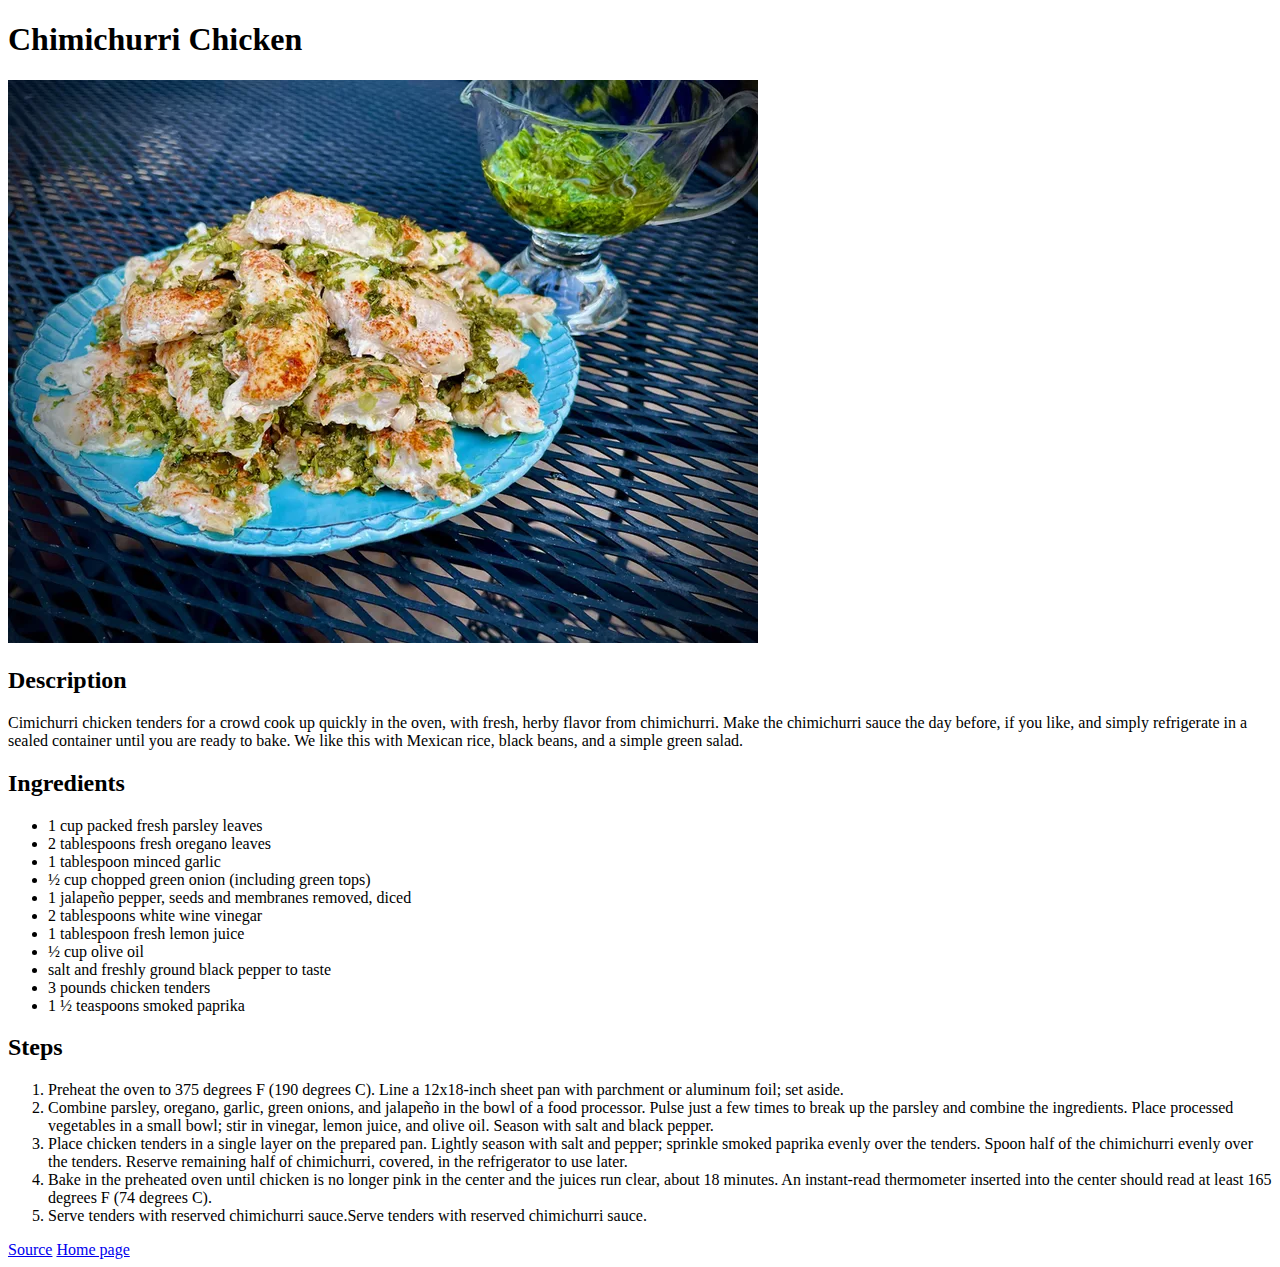
==== recipes/ChimichurriChicken.html @ 9f2a65b4 "Complete recipe project" ====
<!DOCTYPE html>
<html lang="en">
  <head>
    <meta charset="UTF-8" />
    <meta http-equiv="X-UA-Compatible" content="IE=edge" />
    <meta name="viewport" content="width=device-width, initial-scale=1.0" />
    <title>Chimichurri Chicken</title>
  </head>
  <body>
    <h1>Chimichurri Chicken</h1>
    <img src="../images/chimichurri.jpg" alt="" />
    <h2>Description</h2>
    <p>
      Cimichurri chicken tenders for a crowd cook up quickly in the oven, with
      fresh, herby flavor from chimichurri. Make the chimichurri sauce the day
      before, if you like, and simply refrigerate in a sealed container until
      you are ready to bake. We like this with Mexican rice, black beans, and a
      simple green salad.
    </p>

    <h2>Ingredients</h2>
    <ul>
      <li>1 cup packed fresh parsley leaves</li>
      <li>2 tablespoons fresh oregano leaves</li>
      <li>1 tablespoon minced garlic</li>
      <li>½ cup chopped green onion (including green tops)</li>
      <li>1 jalapeño pepper, seeds and membranes removed, diced</li>
      <li>2 tablespoons white wine vinegar</li>
      <li>1 tablespoon fresh lemon juice</li>
      <li>½ cup olive oil</li>
      <li>salt and freshly ground black pepper to taste</li>
      <li>3 pounds chicken tenders</li>
      <li>1 ½ teaspoons smoked paprika</li>
    </ul>

    <h2>Steps</h2>
    <ol>
      <li>
        Preheat the oven to 375 degrees F (190 degrees C). Line a 12x18-inch
        sheet pan with parchment or aluminum foil; set aside.
      </li>
      <li>
        Combine parsley, oregano, garlic, green onions, and jalapeño in the bowl
        of a food processor. Pulse just a few times to break up the parsley and
        combine the ingredients. Place processed vegetables in a small bowl;
        stir in vinegar, lemon juice, and olive oil. Season with salt and black
        pepper.
      </li>
      <li>
        Place chicken tenders in a single layer on the prepared pan. Lightly
        season with salt and pepper; sprinkle smoked paprika evenly over the
        tenders. Spoon half of the chimichurri evenly over the tenders. Reserve
        remaining half of chimichurri, covered, in the refrigerator to use
        later.
      </li>
      <li>
        Bake in the preheated oven until chicken is no longer pink in the center
        and the juices run clear, about 18 minutes. An instant-read thermometer
        inserted into the center should read at least 165 degrees F (74 degrees
        C).
      </li>
      <li>
        Serve tenders with reserved chimichurri sauce.Serve tenders with
        reserved chimichurri sauce.
      </li>
    </ol>

    <a href="https://www.allrecipes.com/recipe/8489220/chimichurri-chicken/"
      >Source</a
    >

    <a href="../index.html">Home page</a>
  </body>
</html>
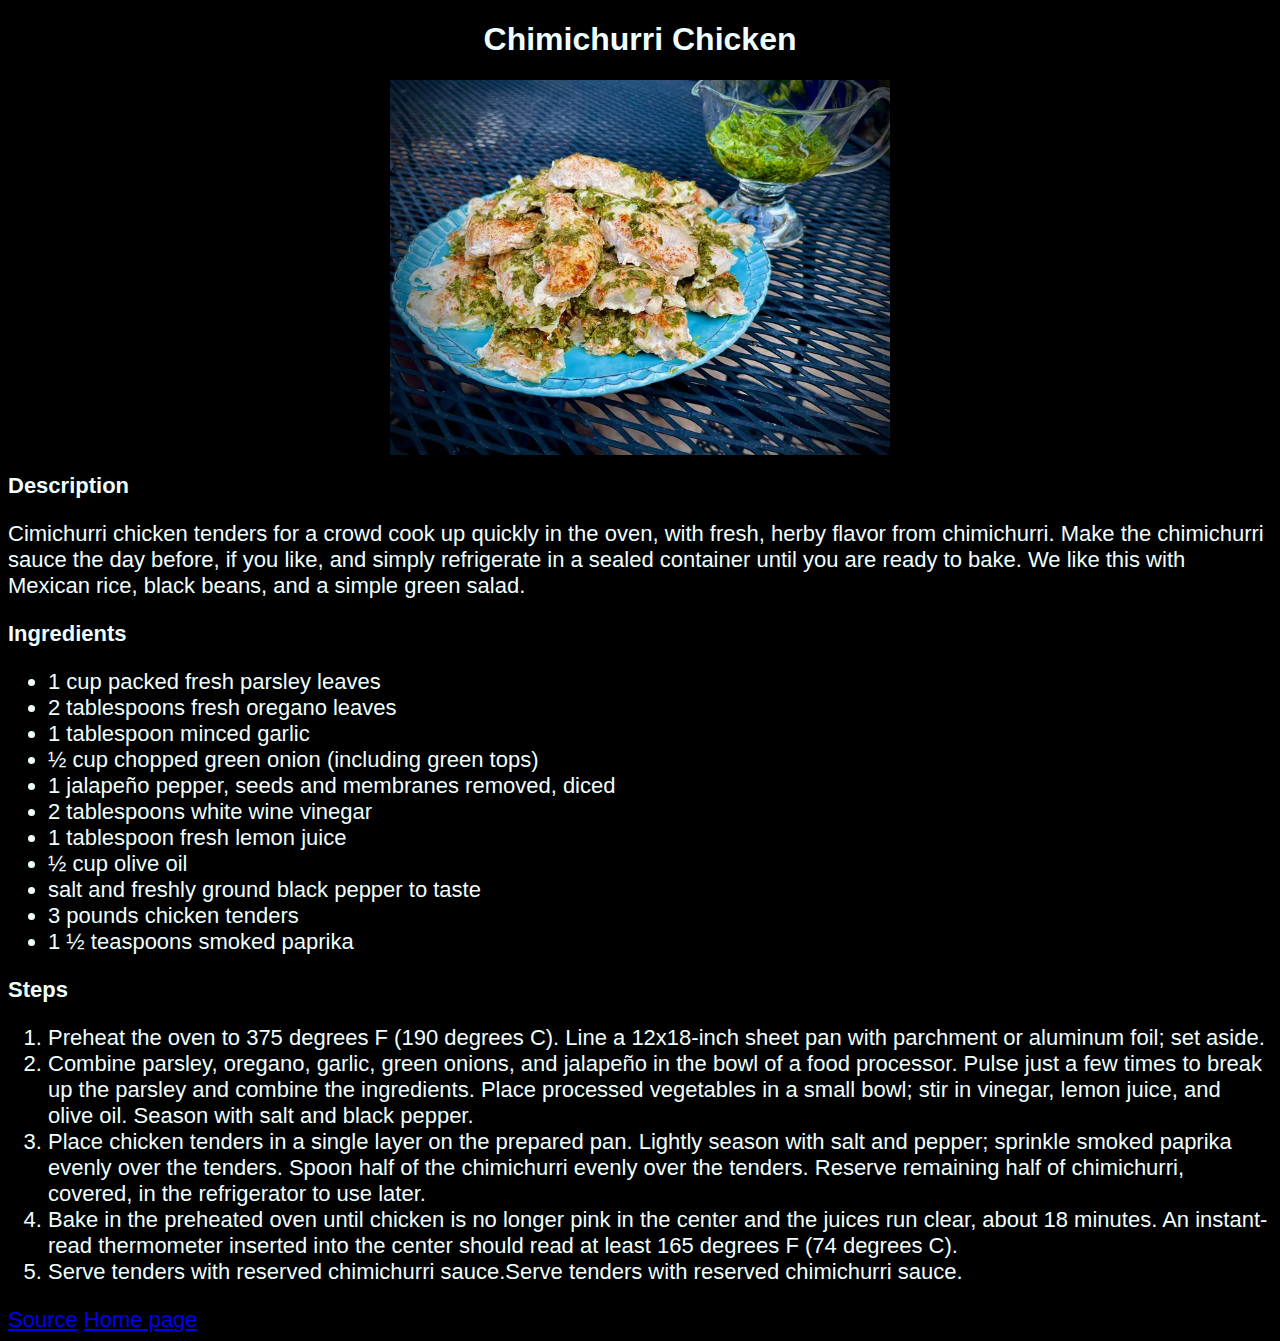
==== commit 2f9d28e2: "Add night mode style to recipe page" ====
--- a/recipes/ChimichurriChicken.html
+++ b/recipes/ChimichurriChicken.html
@@ -4,10 +4,11 @@
     <meta charset="UTF-8" />
     <meta http-equiv="X-UA-Compatible" content="IE=edge" />
     <meta name="viewport" content="width=device-width, initial-scale=1.0" />
+    <link rel="stylesheet" href="../style.css" />
     <title>Chimichurri Chicken</title>
   </head>
   <body>
-    <h1>Chimichurri Chicken</h1>
+    <h1 class="center">Chimichurri Chicken</h1>
     <img src="../images/chimichurri.jpg" alt="" />
     <h2>Description</h2>
     <p>
--- a/style.css
+++ b/style.css
@@ -0,0 +1,27 @@
+* {
+  font-size: 22px;
+  font-family: Helvetica, Arial, sans-serif;
+}
+
+body {
+  background-color: black;
+  color: azure;
+}
+
+.homepage,
+.center {
+  list-style-type: none;
+  text-align: center;
+}
+
+img {
+  height: auto;
+  width: 500px;
+  display: block;
+  margin-left: auto;
+  margin-right: auto;
+}
+
+h1 {
+  font-size: 32px;
+}
